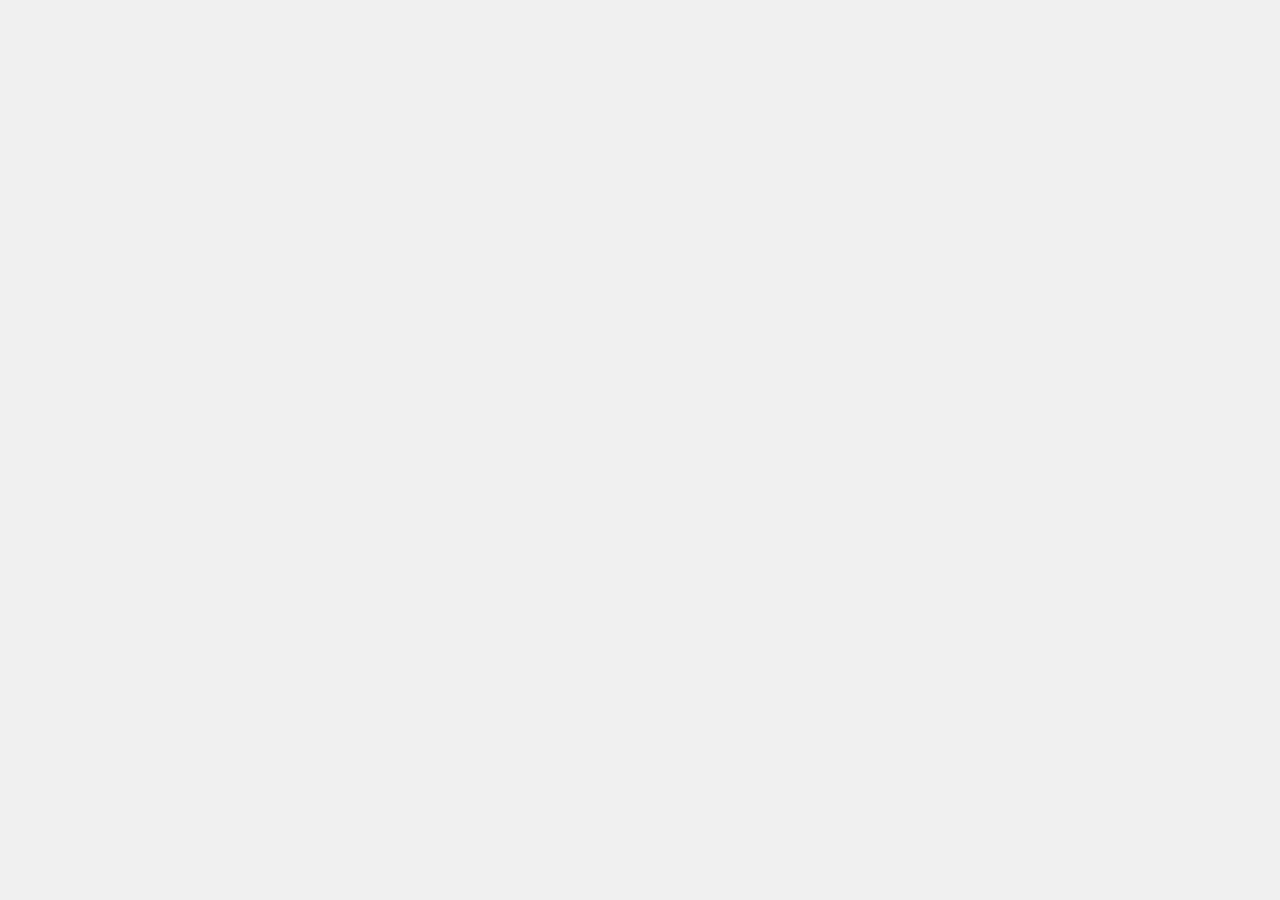
==== templates/main.html @ ea2ca4cd "Update main.html" ====
<html>
    <head>
        <style>
            body {
                background-color: #f0f0f0;
                font-family: Arial, sans-serif;
            }
            .container {
                width: 80%;
                margin: 0 auto;
            }
            .header {
                background-color: #333;
                color: #fff;
                padding: 10px;
            }
            .header h1 {
                margin: 0;
            }
            .content {
                padding: 10px;
            }
            .footer {
                background-color: #333;
                color: #fff;
                padding: 10px;
                text-align: center;
            }
        </style>
    </head>
    <body>
        
    </body>
</html>
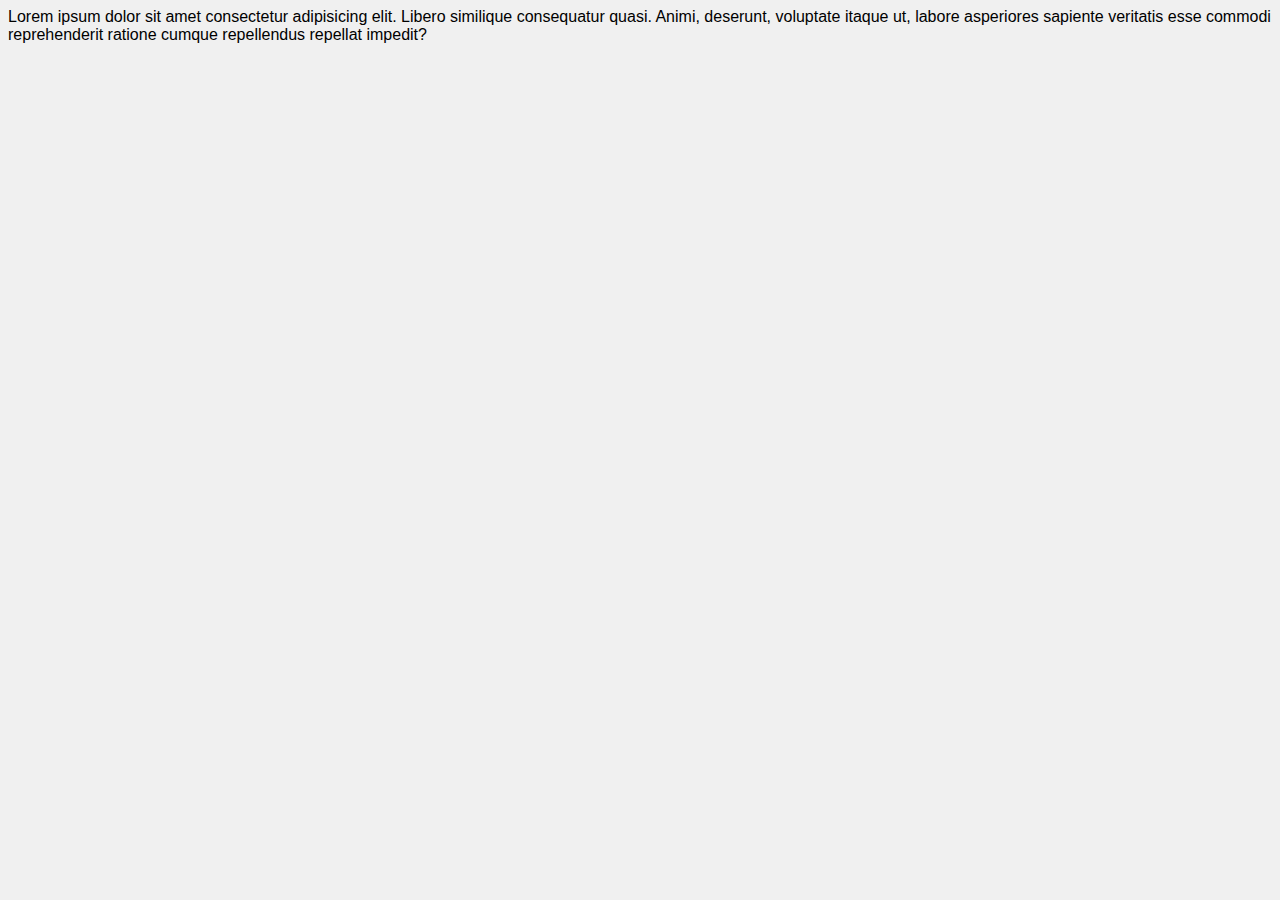
==== commit 838171d2: "usando github pages" ====
--- a/templates/main.html
+++ b/templates/main.html
@@ -1,6 +1,7 @@
 <html>
     <head>
         <style>
+            
             body {
                 background-color: #f0f0f0;
                 font-family: Arial, sans-serif;
@@ -29,6 +30,6 @@
         </style>
     </head>
     <body>
-        
+        <p>Lorem ipsum dolor sit amet consectetur adipisicing elit. Libero similique consequatur quasi. Animi, deserunt, voluptate itaque ut, labore asperiores sapiente veritatis esse commodi reprehenderit ratione cumque repellendus repellat impedit?</p>
     </body>
 </html>